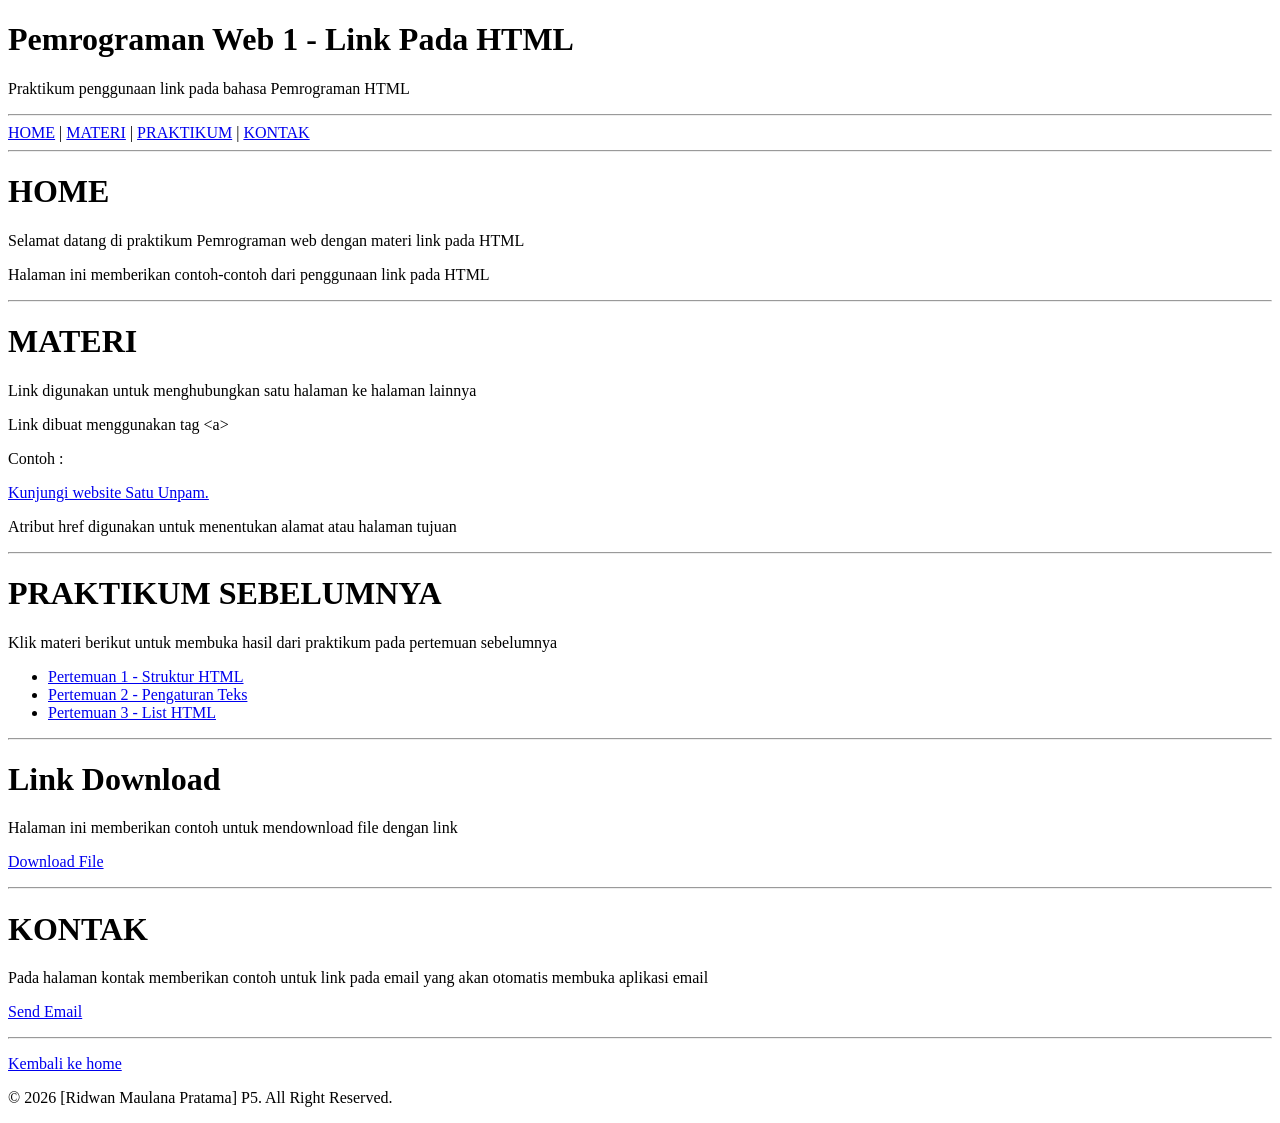
==== tugas_web_2-main/tugas4.html @ aeee9a55 "Add files via upload" ====
<!DOCTYPE html>
<html lang="id">
<head>
    <meta charset="UTF-8">
    <title>Pemrograman Web 1 - Link Pada HTML</title>
</head>
<body>

    <h1>Pemrograman Web 1 - Link Pada HTML</h1>

    <p>Praktikum penggunaan link pada bahasa Pemrograman HTML</p>

    <hr>

    <a href="#home">HOME</a> |
    <a href="#materi">MATERI</a> |
    <a href="#praktikum">PRAKTIKUM</a> |
    <a href="#kontak">KONTAK</a>

    <hr>

    <h1 id="home">HOME</h1>

    <p>
        Selamat datang di praktikum Pemrograman web dengan materi link pada HTML
    </p>

    <p>
        Halaman ini memberikan contoh-contoh dari penggunaan link pada HTML
    </p>

    <hr>

    <h1 id="materi">MATERI</h1>

    <p>Link digunakan untuk menghubungkan satu halaman ke halaman lainnya</p>

    <p>Link dibuat menggunakan tag &lt;a&gt;</p>

    <p>Contoh :</p>

    <p>
        <a href="https://satu.unpam.ac.id/">
            Kunjungi website Satu Unpam.
        </a>
    </p>

    <p>
        Atribut href digunakan untuk menentukan alamat atau halaman tujuan
    </p>

    <hr>

    <h1 id="praktikum">PRAKTIKUM SEBELUMNYA</h1>

    <p>
        Klik materi berikut untuk membuka hasil dari praktikum pada pertemuan sebelumnya
    </p>

    <ul>
        <li>
            <a href="tugas1.html">
                Pertemuan 1 - Struktur HTML
            </a>
        </li>

        <li>
            <a href="tugas2.html">
                Pertemuan 2 - Pengaturan Teks
            </a>
        </li>

        <li>
            <a href="tugas3.html">
                Pertemuan 3 - List HTML
            </a>
        </li>
    </ul>

    <hr>

    <h1>Link Download</h1>

    <p>
        Halaman ini memberikan contoh untuk mendownload file dengan link
    </p>

    <p>
        <a href="PEMOGRAMAN WEB1_PERTEMUAN 5.pptx" download>Download File</a>
    </p>

    <hr>

    <h1 id="kontak">KONTAK</h1>

    <p>
        Pada halaman kontak memberikan contoh untuk link pada email
        yang akan otomatis membuka aplikasi email
    </p>

    <p>
        <a href="mailto:iwan.vj421@gmail.com">Send Email</a>
    </p>

    <hr>

    <p>
        <a href="tugas4.html">Kembali ke home</a>
    </p>

    <p>
        © 2026 [Ridwan Maulana Pratama] P5. All Right Reserved.
    </p>

</body>
</html>
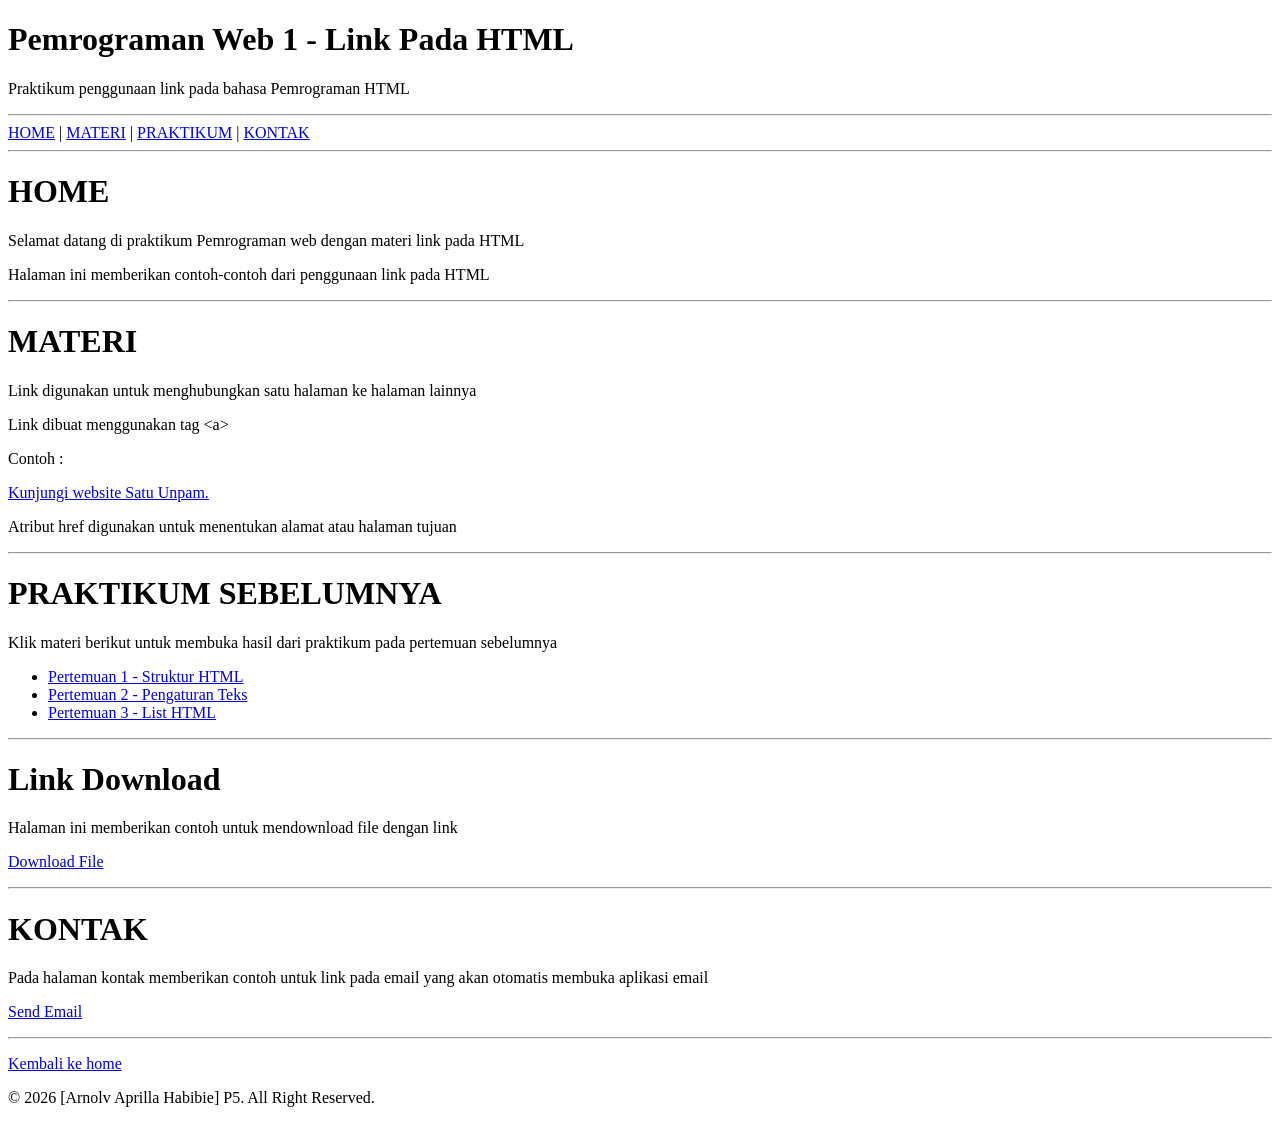
==== commit 0a3b456a: "Update tugas4.html" ====
--- a/tugas_web_2-main/tugas4.html
+++ b/tugas_web_2-main/tugas4.html
@@ -99,7 +99,7 @@
     </p>
 
     <p>
-        <a href="mailto:iwan.vj421@gmail.com">Send Email</a>
+        <a href="mailto:arnolv.habibie28@gmail.com">Send Email</a>
     </p>
 
     <hr>
@@ -109,8 +109,8 @@
     </p>
 
     <p>
-        © 2026 [Ridwan Maulana Pratama] P5. All Right Reserved.
+        © 2026 [Arnolv Aprilla Habibie] P5. All Right Reserved.
     </p>
 
 </body>
-</html>+</html>
